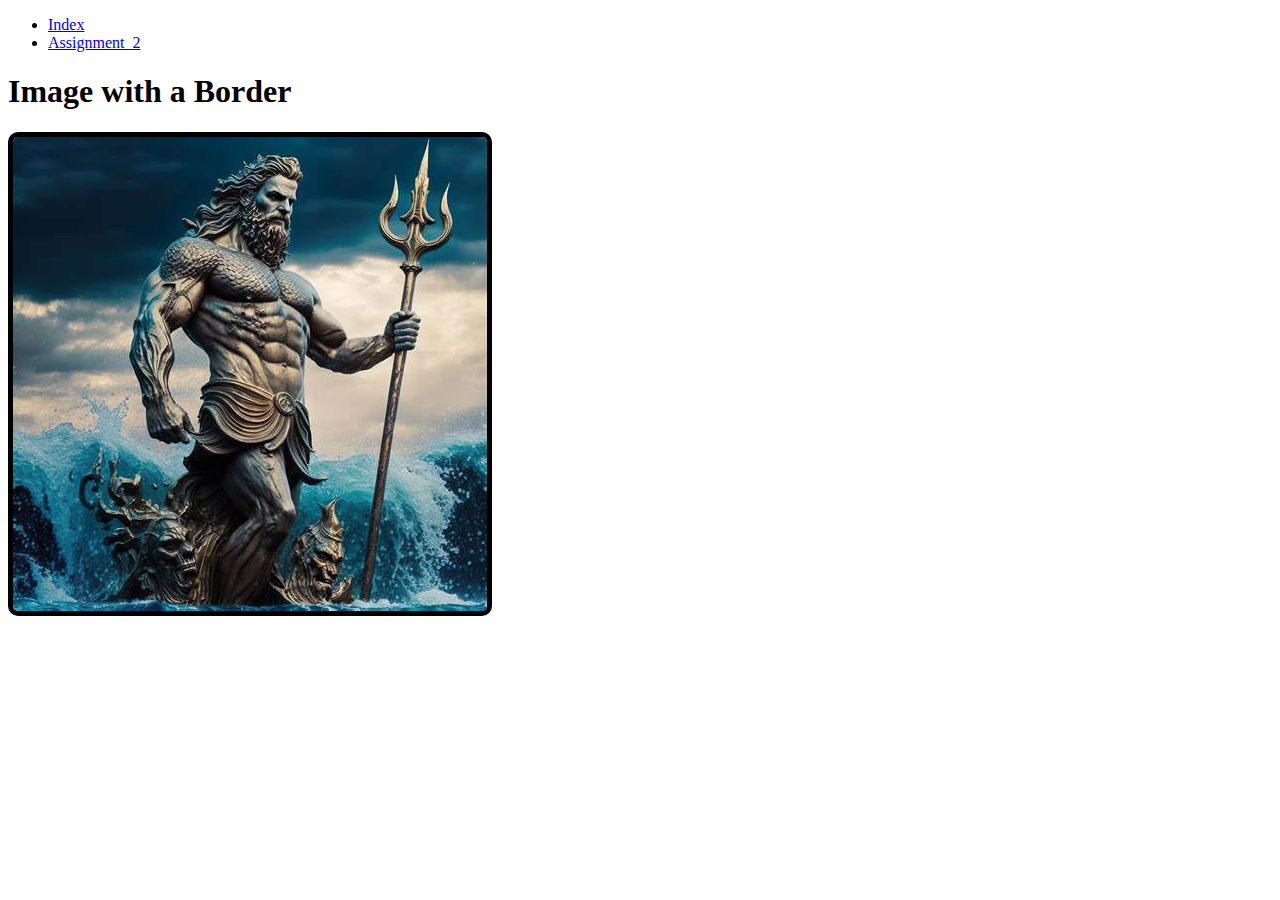
==== index.html @ 8b3c9bea "CSS" ====
<!DOCTYPE html>
<html lang="en">
<head>
    <meta charset="UTF-8">
    <meta name="viewport" content="width=device-width, initial-scale=1.0">
    <title>Document</title>
    <style>
        .bordered-image {
            border: 5px solid #000;
            border-radius: 10px;
        }
    </style>
</head>
<body>
    <ul>
        <li>
            <a href="index.html">Index</a>
        </li>
        <li>
            <a href="Assignment_2.html">Assignment_2</a>
        </li>
    </ul>
    <h1>Image with a Border</h1>
    <img src="OIP.jpeg" alt="Poseidon" class="bordered-image">
</body>
</html>
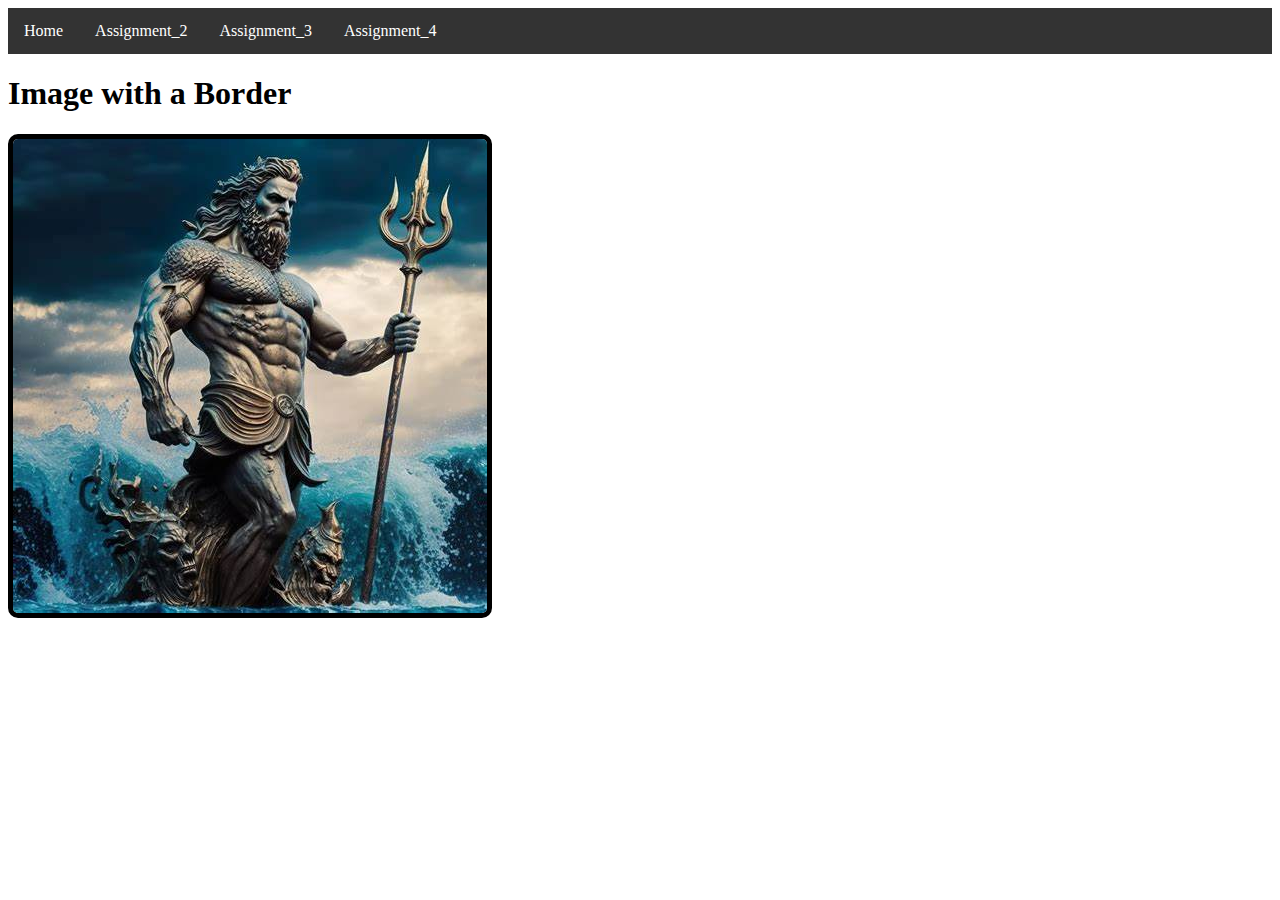
==== commit c07c5dd7: "CSS" ====
--- a/index.html
+++ b/index.html
@@ -5,19 +5,46 @@
     <meta name="viewport" content="width=device-width, initial-scale=1.0">
     <title>Document</title>
     <style>
-        .bordered-image {
-            border: 5px solid #000;
-            border-radius: 10px;
-        }
+.bordered-image {
+  border: 5px solid #000;
+  border-radius: 10px;
+}
+ul {
+  list-style-type: none;
+  margin: 0;
+  padding: 0;
+  overflow: hidden;
+  background-color: #333;
+}
+li {
+  float: left;
+  display: inline;
+}
+li a {
+  display: block;
+  color: white;
+  text-align: center;
+  padding: 14px 16px;
+  text-decoration: none;
+}
+li a:hover {
+  background-color: #111;
+}
     </style>
 </head>
 <body>
     <ul>
         <li>
-            <a href="index.html">Index</a>
+            <a href="index.html">Home</a>
         </li>
         <li>
             <a href="Assignment_2.html">Assignment_2</a>
+        </li>
+        <li>
+            <a href="Assignment_3.html">Assignment_3</a>
+        </li>
+        <li>
+            <a href="Assignment_4.html">Assignment_4</a>
         </li>
     </ul>
     <h1>Image with a Border</h1>
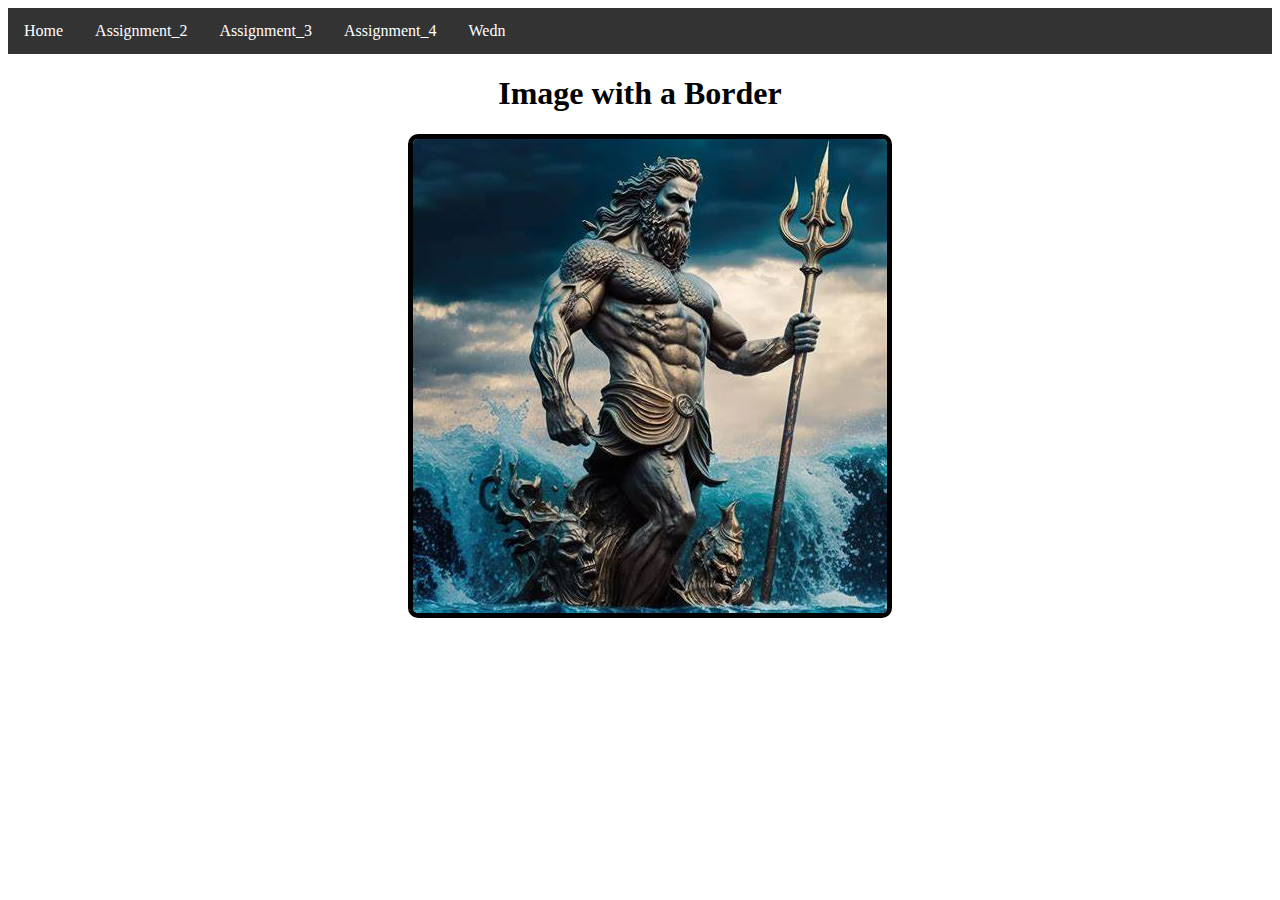
==== commit c4396a1c: "Class" ====
--- a/index.html
+++ b/index.html
@@ -3,7 +3,7 @@
 <head>
     <meta charset="UTF-8">
     <meta name="viewport" content="width=device-width, initial-scale=1.0">
-    <title>Document</title>
+    <title>CSS</title>
     <style>
 .bordered-image {
   border: 5px solid #000;
@@ -30,6 +30,12 @@
 li a:hover {
   background-color: #111;
 }
+h1{
+ text-align: center;
+}
+img{
+  margin-left: 400px;
+}
     </style>
 </head>
 <body>
@@ -44,7 +50,10 @@
             <a href="Assignment_3.html">Assignment_3</a>
         </li>
         <li>
-            <a href="Assignment_4.html">Assignment_4</a>
+        <a href="Assignment_4.html">Assignment_4</a>
+        </li>
+        <li>
+        <a href="Wedn.html">Wedn</a>
         </li>
     </ul>
     <h1>Image with a Border</h1>
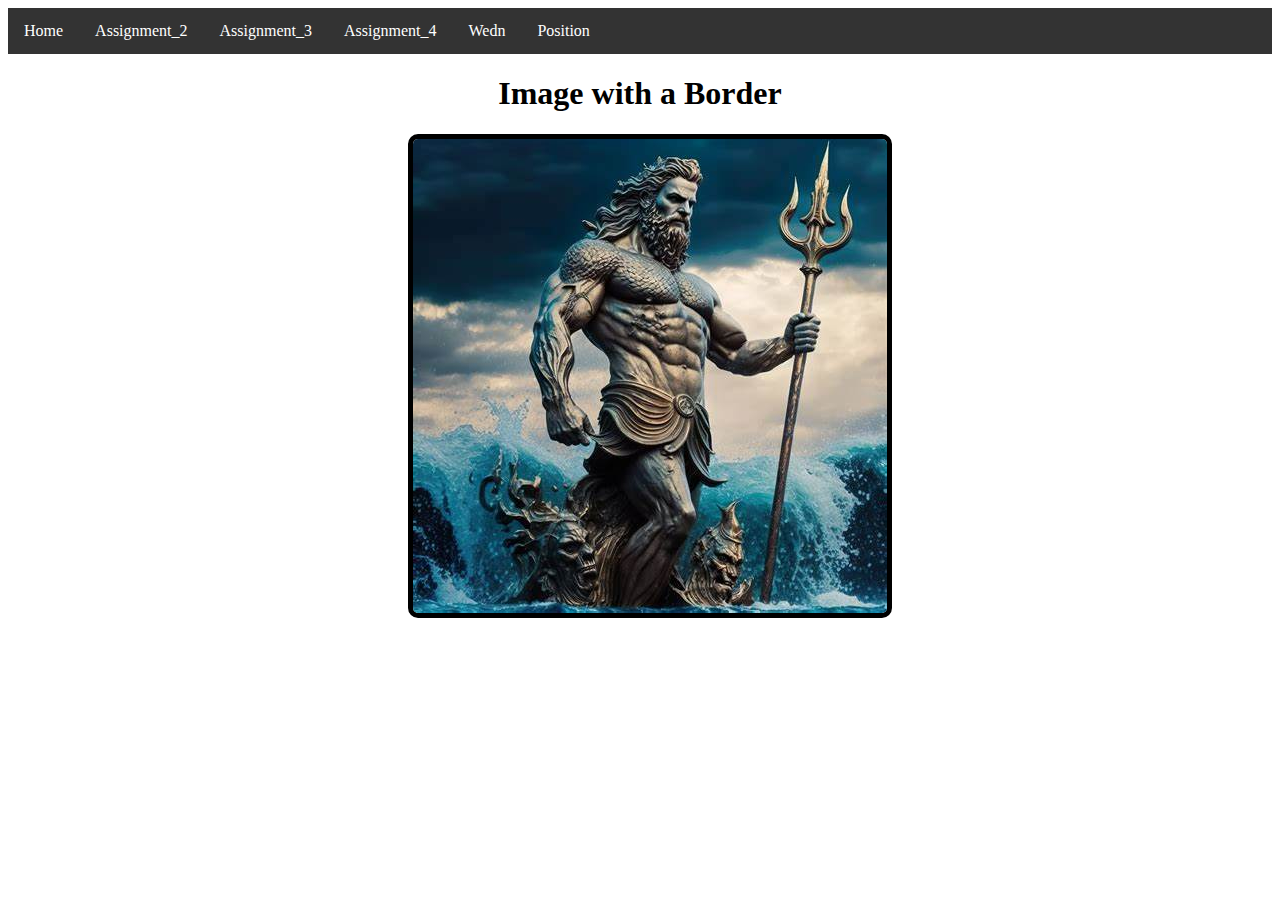
==== commit 23a3baa4: "update" ====
--- a/index.html
+++ b/index.html
@@ -4,6 +4,7 @@
     <meta charset="UTF-8">
     <meta name="viewport" content="width=device-width, initial-scale=1.0">
     <title>CSS</title>
+    <link rel="shortcut icon" href="er.jpeg" type="image/x-icon">
     <style>
 .bordered-image {
   border: 5px solid #000;
@@ -15,6 +16,9 @@
   padding: 0;
   overflow: hidden;
   background-color: #333;
+  /* position: fixed; */
+  position: sticky;
+  top: 0;
 }
 li {
   float: left;
@@ -37,25 +41,29 @@
   margin-left: 400px;
 }
     </style>
+     <ul>
+      <li>
+          <a href="index.html">Home</a>
+      </li>
+      <li>
+          <a href="Assignment_2.html">Assignment_2</a>
+      </li>
+      <li>
+          <a href="Assignment_3.html">Assignment_3</a>
+      </li>
+      <li>
+      <a href="Assignment_4.html">Assignment_4</a>
+      </li>
+      <li>
+      <a href="Wedn.html">Wedn</a>
+    </li>
+      <li>
+      <a href="position.html">Position</a>
+    </li>
+    </ul>
 </head>
 <body>
-    <ul>
-        <li>
-            <a href="index.html">Home</a>
-        </li>
-        <li>
-            <a href="Assignment_2.html">Assignment_2</a>
-        </li>
-        <li>
-            <a href="Assignment_3.html">Assignment_3</a>
-        </li>
-        <li>
-        <a href="Assignment_4.html">Assignment_4</a>
-        </li>
-        <li>
-        <a href="Wedn.html">Wedn</a>
-        </li>
-    </ul>
+   
     <h1>Image with a Border</h1>
     <img src="OIP.jpeg" alt="Poseidon" class="bordered-image">
 </body>
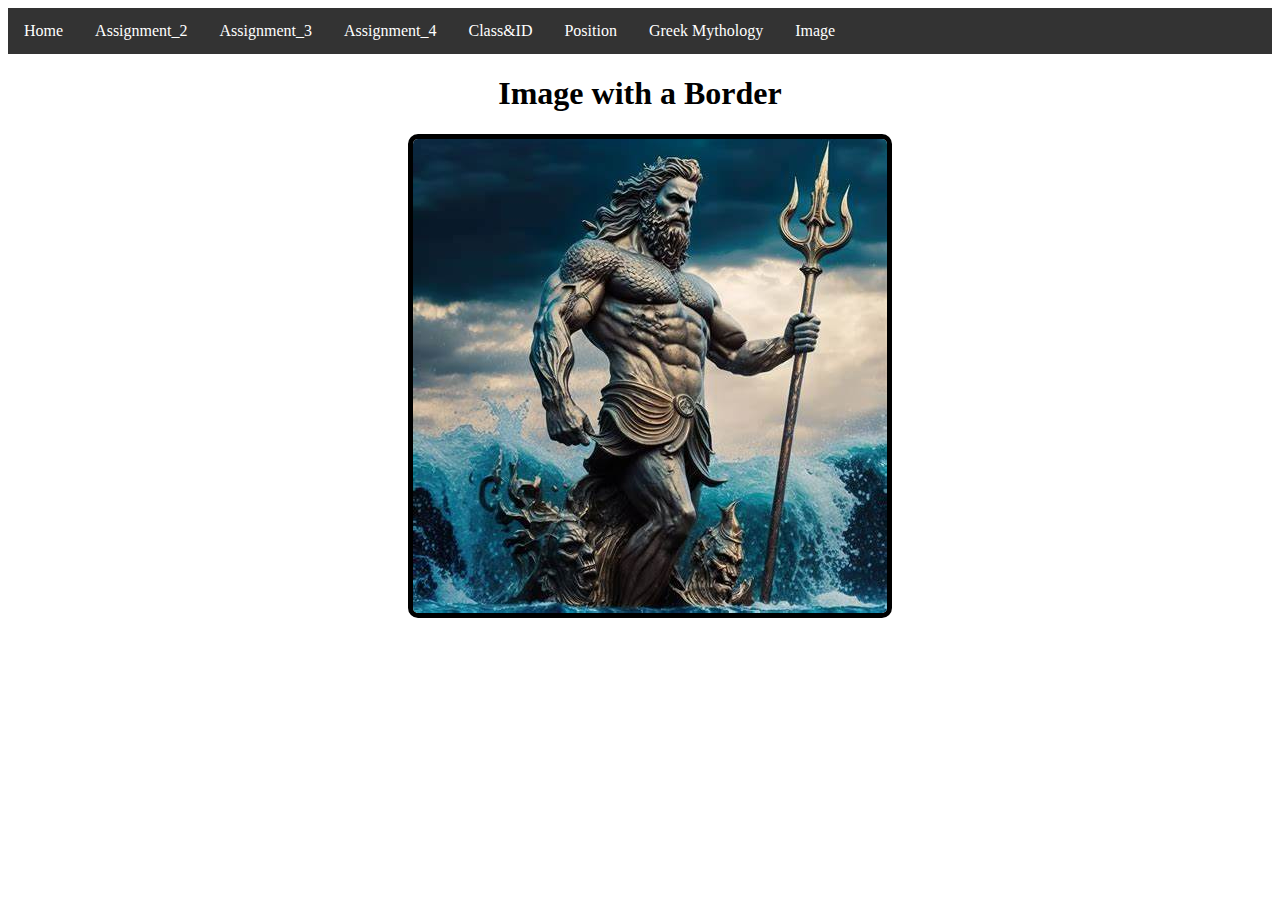
==== commit b1c7e764: "up" ====
--- a/index.html
+++ b/index.html
@@ -55,12 +55,18 @@
       <a href="Assignment_4.html">Assignment_4</a>
       </li>
       <li>
-      <a href="Wedn.html">Wedn</a>
+      <a href="Wedn.html">Class&ID</a>
     </li>
-      <li>
-      <a href="position.html">Position</a>
-    </li>
-    </ul>
+    <li>
+    <a href="position.html">Position</a>
+  </li>
+    <li>
+    <a href="GreekMythology.html">Greek Mythology</a>
+  </li>
+  <li>
+    <a href="Image.html">Image</a>
+  </li>
+  </ul>
 </head>
 <body>
    
